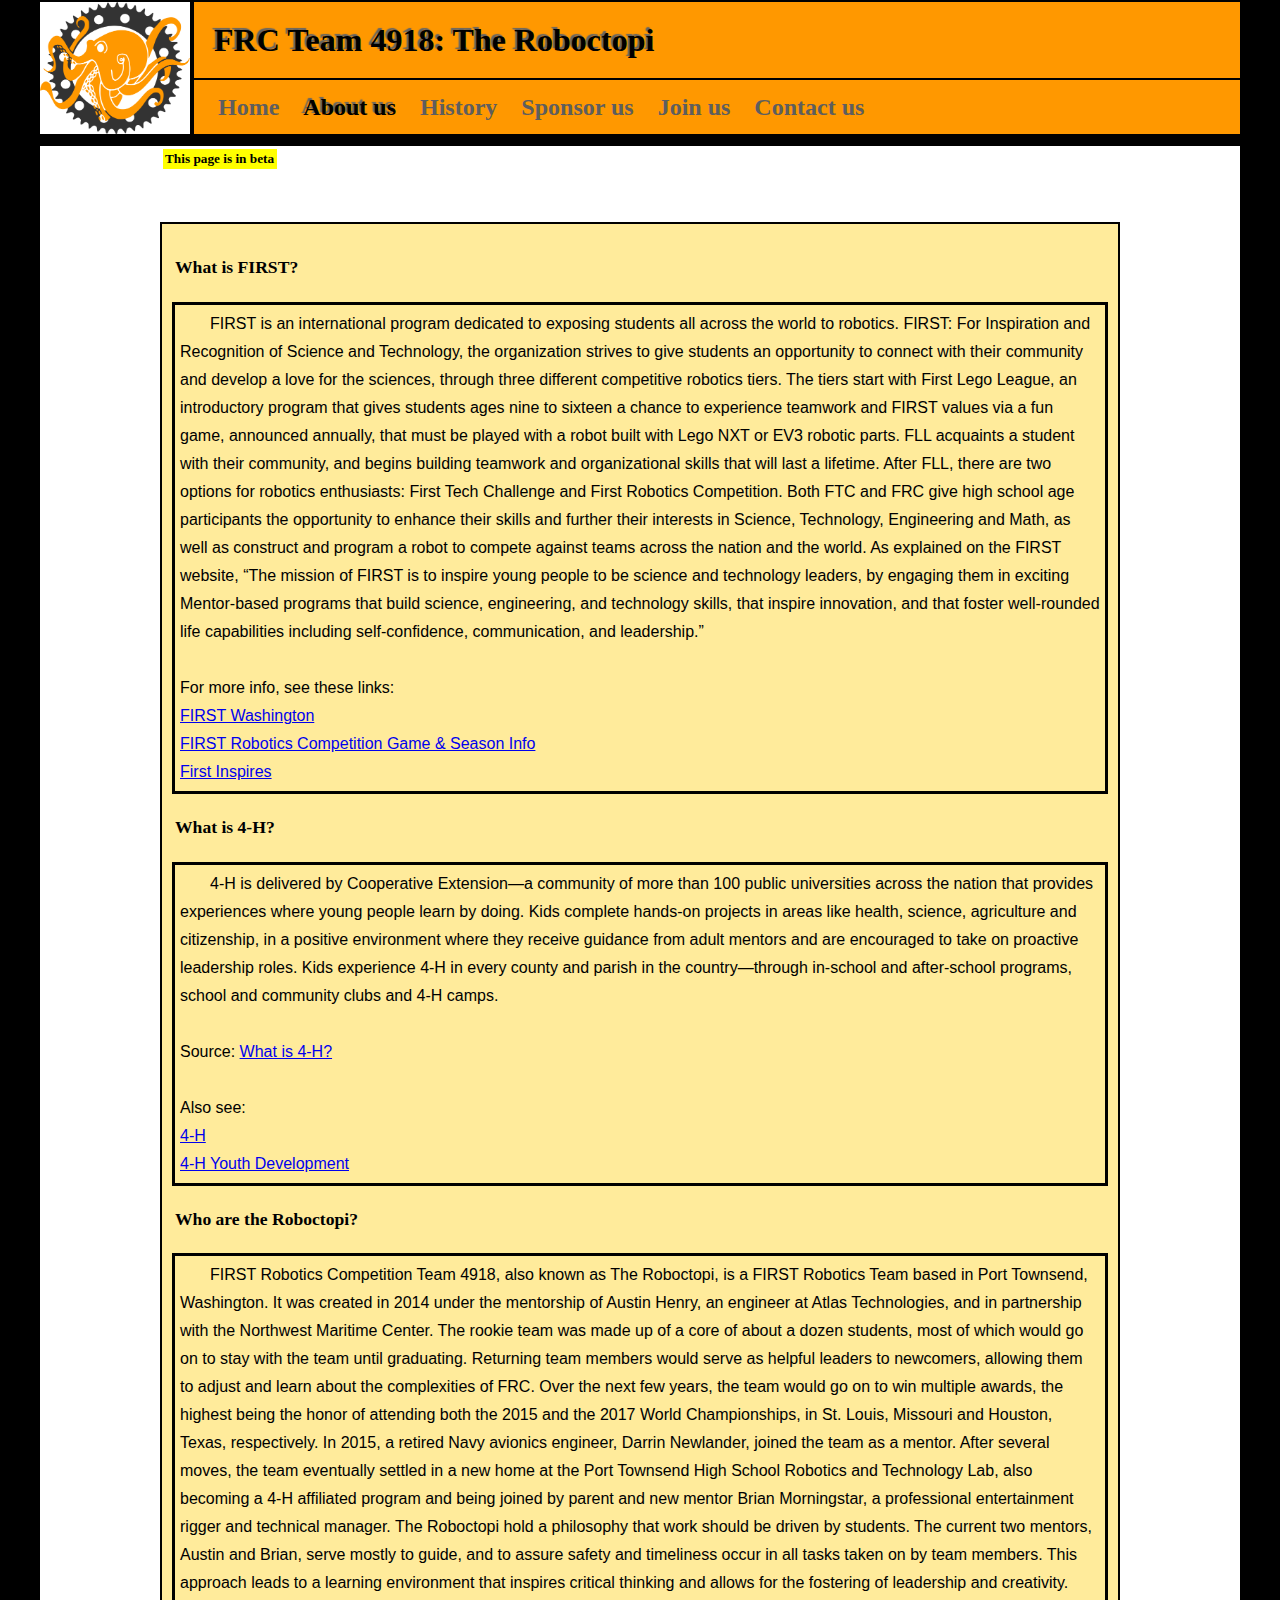
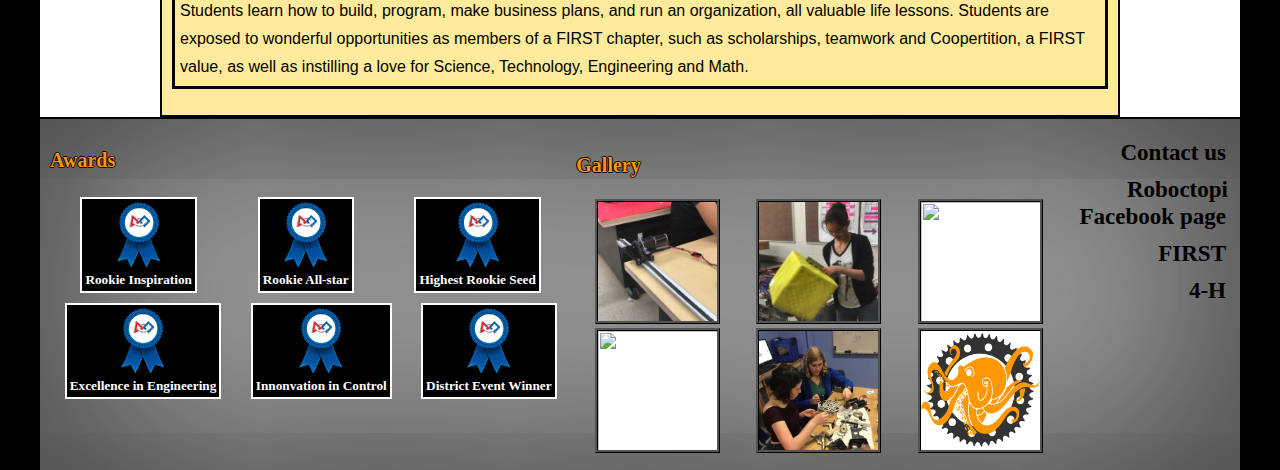
==== about-us.html @ 129b06f2 "no more external links" ====
<!DOCTYPE html>
<html>
    <head>
        <meta charset="utf-8">
        <title>Roboctopi - About Us</title>
		<link rel="stylesheet" type="text/css" href="style.css">
		<link rel="stylesheet" type="text/css" href="style-aboutus.css">
    <link rel="shortcut icon" type="image/x-icon" href="favicon.ico" />
    </head>
    <body>
      <header>
        <img id="mainLogo" src="images/logo-icon.png" alt="An image of the Roboctopi logo" width="152" height="136">
        <!--<img id="pageCutOffL" src="https://images.urbanoutfitters.com/is/image/UrbanOutfitters/30968168_001_s" Alt="black "width="152" height="136">
        <img id="pageCutOffR" src="https://images.urbanoutfitters.com/is/image/UrbanOutfitters/30968168_001_s" Alt="black "width="152" height="136">-->
        <h1 id="title">FRC Team 4918: The Roboctopi</h1>
        <div id="topBarW">
          <h2 class="topBar" id="homeLink"><a href="index.html">Home</a></h2>
          <h2 class="topBar active" id="aboutUsLink"><a href="about-us.html">About us</a></h2>
          <h2 class="topBar" id="history"><a href="history.html">History</a></h2>
          <h2 class="topBar" id="sponserUs"><a href="sponsor-us.html">Sponsor us</a></h2>
          <h2 class="topBar" id="joinUs"><a href="joinUs.html">Join us</a></h2>
          <h2 class="topBar" id="contactUs"><a href="contact-us.html">Contact us</a></h2>
          <!--<h2 class="topBar" id="notShown"><a href="not-shown.html">>></a></h2>-->
          <!--<h3 id="empty"></h3>-->
        </div>
      </header>
      <div class="wrapper">
        <h5 id="UC">This page is in beta</h5>
        <div id="aboutUsWrapper">
          <h4>What is FIRST?</h4>
          <p>
             FIRST is an international program dedicated to exposing students all across the world to robotics.  FIRST:  For Inspiration and Recognition of Science and Technology, the organization strives to give students an opportunity to connect with their community and develop a love for the sciences, through three different competitive robotics tiers. The tiers start with First Lego League, an introductory program that gives students ages nine to sixteen a chance to experience teamwork and FIRST values via a fun game, announced annually, that must be played with a robot built with Lego NXT or EV3 robotic parts. FLL acquaints a student with their community, and begins building teamwork and organizational skills that will last a lifetime. After FLL, there are two options for robotics enthusiasts: First Tech Challenge and First Robotics Competition. Both FTC and FRC give high school age participants the opportunity to enhance their skills and further their interests in Science, Technology, Engineering and Math, as well as construct and program a robot to compete against teams across the nation and the world. As explained on the FIRST website, “The mission of FIRST is to inspire young people to be science and technology leaders, by engaging them in exciting Mentor-based programs that build science, engineering, and technology skills, that inspire innovation, and that foster well-rounded life capabilities including self-confidence, communication, and leadership.”
             <br><br>
             For more info, see these links:<br>
             <a target="_blank" href="http://firstwa.org/">FIRST Washington</a><br>
             <a target="_blank" href="https://www.firstinspires.org/robotics/frc">FIRST Robotics Competition Game & Season Info</a><br>
             <a target="_blank" href="https://www.firstinspires.org/">First Inspires</a><br>
          </p>
          <h4>What is 4-H?</h4>
          <p>
            4‑H is delivered by Cooperative Extension—a community of more than 100 public universities across the nation that provides experiences where young people learn by doing. Kids complete hands-on projects in areas like health, science, agriculture and citizenship, in a positive environment where they receive guidance from adult mentors and are encouraged to take on proactive leadership roles. Kids experience 4‑H in every county and parish in the country—through in-school and after-school programs, school and community clubs and 4‑H camps.<br><br>Source: <a target="_blank" href="https://4-h.org/about/what-is-4-h/">What is 4-H?</a><br><br>Also see:<br><a target="_blank" href="https://4-h.org/">4-H</a><br><a target="_blank" href="http://extension.wsu.edu/jefferson/youth/">4-H Youth Development</a>
          </p>
          <h4>Who are the Roboctopi?</h4>
          <p id="aboutUsp">
              FIRST Robotics Competition Team 4918, also known as The Roboctopi, is a FIRST Robotics Team based in Port Townsend, Washington. It was created in 2014 under the mentorship of Austin Henry, an engineer at Atlas Technologies, and in partnership with the Northwest Maritime Center. The rookie team was made up of a core of about a dozen students, most of which would go on to stay with the team until graduating. Returning team members would serve as helpful leaders to newcomers, allowing them to adjust and learn about the complexities of FRC. Over the next few years, the team would go on to win multiple awards, the highest being the honor of attending both the 2015 and the 2017 World Championships, in St. Louis, Missouri and Houston, Texas, respectively. In 2015, a retired Navy avionics engineer, Darrin Newlander, joined the team as a mentor. After several moves, the team eventually settled in a new home at the Port Townsend High School Robotics and Technology Lab, also becoming a 4-H affiliated program and being joined by parent and new mentor Brian Morningstar, a professional entertainment rigger and technical manager.
    	        The Roboctopi hold a philosophy that work should be driven by students. The current two mentors, Austin and Brian, serve mostly to guide, and to assure safety and timeliness occur in all tasks taken on by team members. This approach leads to a learning environment that inspires critical thinking and allows for the fostering of leadership and creativity. Students learn how to build, program, make business plans, and run an organization, all valuable life lessons. Students are exposed to wonderful opportunities as members of a FIRST chapter, such as scholarships, teamwork and Coopertition, a FIRST value, as well as instilling a love for Science, Technology, Engineering and Math.
          </p>
        </div>
        <footer>
          <div id="awardsFl">
            <h3>Awards</h3>
            <div id="awardsF">
              <div class="awardb" id="RIW">
                <img src="images/Ribbon.png" alt="" width="50">
                <h5 class="awardname">Rookie Inspiration</h5>
              </div>
              <div class="awardb" id="RASW">
                <img src="images/Ribbon.png" alt="" width="50">
                <h5 class="awardname">Rookie All-star</h5>
              </div>
              <div class="awardb" id="HRSW">
                <img src="images/Ribbon.png" alt="" width="50">
                <h5 class="awardname">Highest Rookie Seed</h5>
              </div>
              <div class="awardb" id="EIEW">
                <img src="images/Ribbon.png" alt="" width="50">
                <h5 class="awardname">Excellence in Engineering</h5>
              </div>
              <div class="awardb" id="IICW">
                <img src="images/Ribbon.png" alt="" width="50">
                <h5 class="awardname">Innonvation in Control</h5>
              </div>
              <div class="awardb" id="DEWW">
                <img src="images/Ribbon.png" alt="" width="50">
                <h5 class="awardname">District Event Winner</h5>
              </div>
            </div>
          </div>
          <div id="gallaryl">
            <h3>Gallery</h3>
            <div id="gallary">
              <img class="actim footeritem footerimg" width="200" src="Gallery/Elevator.png" alt="">
              <img class="actim footeritem footerimg" width="200" src="Gallery/Grabber.jpg" alt="">
              <img class="actim footeritem footerimg" width="200" src="Gallery/Push-bot.jpg" alt="">
              <img class="actim footeritem footerimg" width="200" src="Gallery/Reveal18.jpg" alt="">
              <img class="actim footeritem footerimg" width="200" src="Gallery/Working on gear boxes.jpg" alt="">
              <img class="actim footeritem footerimg" width="200" src="Gallery/logo-icon.png" alt="">
            </div>
          </div>
          <div id="list">
            <h2 class="footeritem"><a class="footeritem" href="contact-us.html">Contact us</a></h2>
            <h2 class="footeritem"><a class="footeritem" target="_blank" href="https://www.facebook.com/roboctopi">Roboctopi Facebook page</a></h2>
            <h2 class="footeritem"><a class="footeritem" target="_blank" href="https://www.firstinspires.org/">FIRST</a></h2>
            <h2 class="footeritem"><a class="footeritem" target="_blank" href="https://4-h.org/">4-H</a></h2>
          </div>
      </footer>
      </div>
		<!-- Global site tag (gtag.js) - Google Analytics -->
<script async src="https://www.googletagmanager.com/gtag/js?id=UA-110933082-1"></script>
<script>
  window.dataLayer = window.dataLayer || [];
  function gtag(){dataLayer.push(arguments);}
  gtag('js', new Date());
  gtag('config', 'UA-110933082-1');
</script>
		</body>
</html>
---- style.css ----
*{
  box-sizing: border-box;
}

@media (min-width: 975px) {
  header{
     height: 136px;

  }
  #title{
     width: calc(100% - 152px);
     top: 0px;
     margin-top: 0px;
     height: 96px;
  }
    #mainLogo{
      left: 0px;
   }
   #topBarW{
      left: 152px;
      width: calc(100% - 152px);
      border-left-color: black;
      border-left-style: solid;
      border-left-width: 2px;
   }

}
@media (max-width:974px) {
  #mainLogo{
    top:0%;
    left:0%;
  }
  #title{
      top: -21px;
      right: 0px;
      height: 136px;
  }
  .topBar{
    top: 118px;
    overflow: hidden;
    line-height: 1.3em;
  }
  #empty{
    top: 119px;
    left:610px;
    right: 0px;
  }
  #homeLink{
    left: 0px;
  }
  #aboutUsLink{
     left: 89px;
  }
  #history{
     left: 214px;
  }
  #sponserUs{
    left: 323px;
  }
  #contactUs{
     left: 468px;
  }
  #topBarW{
    width: 100%;
  }
}
#mainLogo{
    background-color:white;
    border-top-color: black;
        border-top-style: solid;
        border-top-width: 2px;
        border-right-color: black;
        border-right-style: solid;
        border-right-width: 2px;
        border-bottom-color: black;
        border-bottom-style: solid;
        border-bottom-width: 2px;
        border-image-source: initial;
        border-image-slice: initial;
        border-image-width: initial;
        border-image-outset: initial;
        border-image-repeat: initial;
    z-index: 2;
}
.hide{
	  color: rgb(224, 108, 25);
}
body {
    background-color: black;
    margin: 0px;
}
.topBar {
	  background-color: rgb(255, 152, 0);
    z-index: 2;
    margin: 0 0 0 24px;
}
#title{
     background-color:rgb(255, 152, 0);
     padding:20px;
	   position:absolute;
     border-top-color: black;
     border-top-style: solid;
     border-top-width: 2px;
     border-bottom-color: black;
     border-bottom-style: solid;
     border-bottom-width: 2px;
     border-left-color: black;
     border-left-style: solid;
     border-left-width: 2px;
     border-image-source: initial;
     border-image-slice: initial;
     border-image-width: initial;
     border-image-outset: initial;
     border-image-repeat: initial;
     z-index: 2;
     text-shadow: -2px -2px 1px rgb(100,100,100) ;
}

h2 a{
	  color:rgb(94, 94, 94);
	  text-decoration: none;
}
h2.active a{
  color: black;
  text-shadow: -2px -2px 1px rgb(100,100,100);
}
.topBar:hover{
  background-color:rgb(255, 125, 0);
}
.wrapper{
  width: 100%;
  height: 100%;
  max-width: 1200px;
  margin: 0 auto;
  background-color: white;
}
header{
  width: 100%;
  max-width: 1200px;
  margin: 0 auto;
  position: relative;
  top: 0px;
  background-color: rgb(65, 74, 74);
}

h3{
  color: rgb(255, 152, 0);
  font-size: 1.25em;
  /*text-shadow: -1px -1px rgb(100,100,100);*/
  text-shadow: -1px 0 black, 0 1px black, 1px 0 black, 0 -1px black;
  text-decoration: none;
}
p{
  font-family: sans-serif;
  background-color: rgb(255, 235, 155);
  border: solid black;
  padding: 5px;
  line-height: 1.75em;
}
h4{
  font-size: 1.1em;
}
ul{
  font-family: sans-serif;
  border: solid black;
}
table{
  font-family: sans-serif;
  border: solid black;
}
.warning{
  background-color: red;
}
#UC{
  z-index: 1;
  background-color: yellow;
  border: solid white;
  padding: 2px;
  width: 120px;
  position: relative;
  z-index: 2;
  margin: 10px;
}
@media (min-width:450px) {
    #UC{
        margin-left: 5%;
        margin-left: 10%;
    }
    #title{
      left: 152px;
    }
  }
  #topBarW{
    background-color:rgb(255, 152, 0);
    position: absolute;
    /*border: 2px solid black;*/
    z-index: 2;
    bottom: 0px;
    display: flex;
    justify-content: start;
    align-items: center;
    flex-flow:row wrap;
    border-top-color: black;
    border-top-style: solid;
    border-top-width: 2px;
    border-bottom-color: black;
    border-bottom-style: solid;
    border-bottom-width: 2px;
    border-image-source: initial;
    border-image-slice: initial;
    border-image-width: initial;
    border-image-outset: initial;
    border-image-repeat: initial;
  }

@media (min-width:565px) {
  #topBarW{
    height: 58px;
  }
}
@media (min-width:595px) and (max-width: 974px) {
  header{
    height: 192px;
  }
}
@media (max-width:691px) {
  header{
    height: 240px;
  }
  #topBarW{
    height: 106px;
  }
}
@media (max-width:449px) {
  #topBar{
    margin: 0 auto 0 auto;
  }
}
#mainWatermark{
  position: fixed;
  max-width: 1200px;
  width: 100%;
  margin: auto;
  left: 0;
  right: 0;
  z-index: 0;
  opacity: 0.4;
}
footer{
  background-color: rgba(125,125,125,0.8);
  z-index: 2;
  position: relative;
  padding: 10px;
  border-top: 2px solid black;
  width: 100%;
  box-shadow: 0 0 200px rgba(25,25,25,0.9) inset;
  display: flex;
  flex-flow: row nowrap;
  justify-content: space-around;
  max-width: 1200px;
  margin: auto;
}
.footerimg{
  height: 125px;
  width: 125px;
}
#gallary{
  display: flex;
  flex-flow:row wrap;
  justify-content: space-around;
}
.footeritem{
  text-decoration: none;
  color: black;
  margin: 2px;
  font-size: 1.2em;
}
h2.footeritem{
  margin: 10px 2px 10px 2px;
}
.awardb{
  background-color: black;
  text-align: center;
  padding: 3px;
  border: 2px solid white;
  margin: 5px;
}
.awardname{
  color: white;
  margin: 0;
}
#awardsF{
  display: flex;
  flex-flow:row wrap;
  justify-content: space-around;
}
#gallaryl{
  padding: 5px;
}
@media (max-width: 775px) {
  #awardsFl{
    position: absolute;
    left: -1000px;
  }
}
@media (max-width: 420px) {
  #gallaryl{
    position: absolute;
    left: -1000px;
  }
}
#list h2 a:hover{
  color: white;
}
#list{
  text-align: right;
}
.actim{
  border: ridge black;
  background-color: white;
}
.cs{
  width: 327px;
}
---- style-aboutus.css ----
@media (min-width: 450px) {
	/*#aboutUsp{
		margin-left: 10%;
		margin-right: 10%;
	}*/
	#aboutUsWrapper{
		margin-left: 10%;
		margin-right: 10%;
	}
}
@media (max-width: 449px) {
	#aboutUsWrapper{
		margin-left: 4px;
	}
}
#aboutUsWrapper{
	margin-top: 50px;
	text-indent:3px;
	background-color:rgb(255, 235, 155);
	border:2px solid black;
	padding:10px;
}
p{
	text-indent:30px;
}
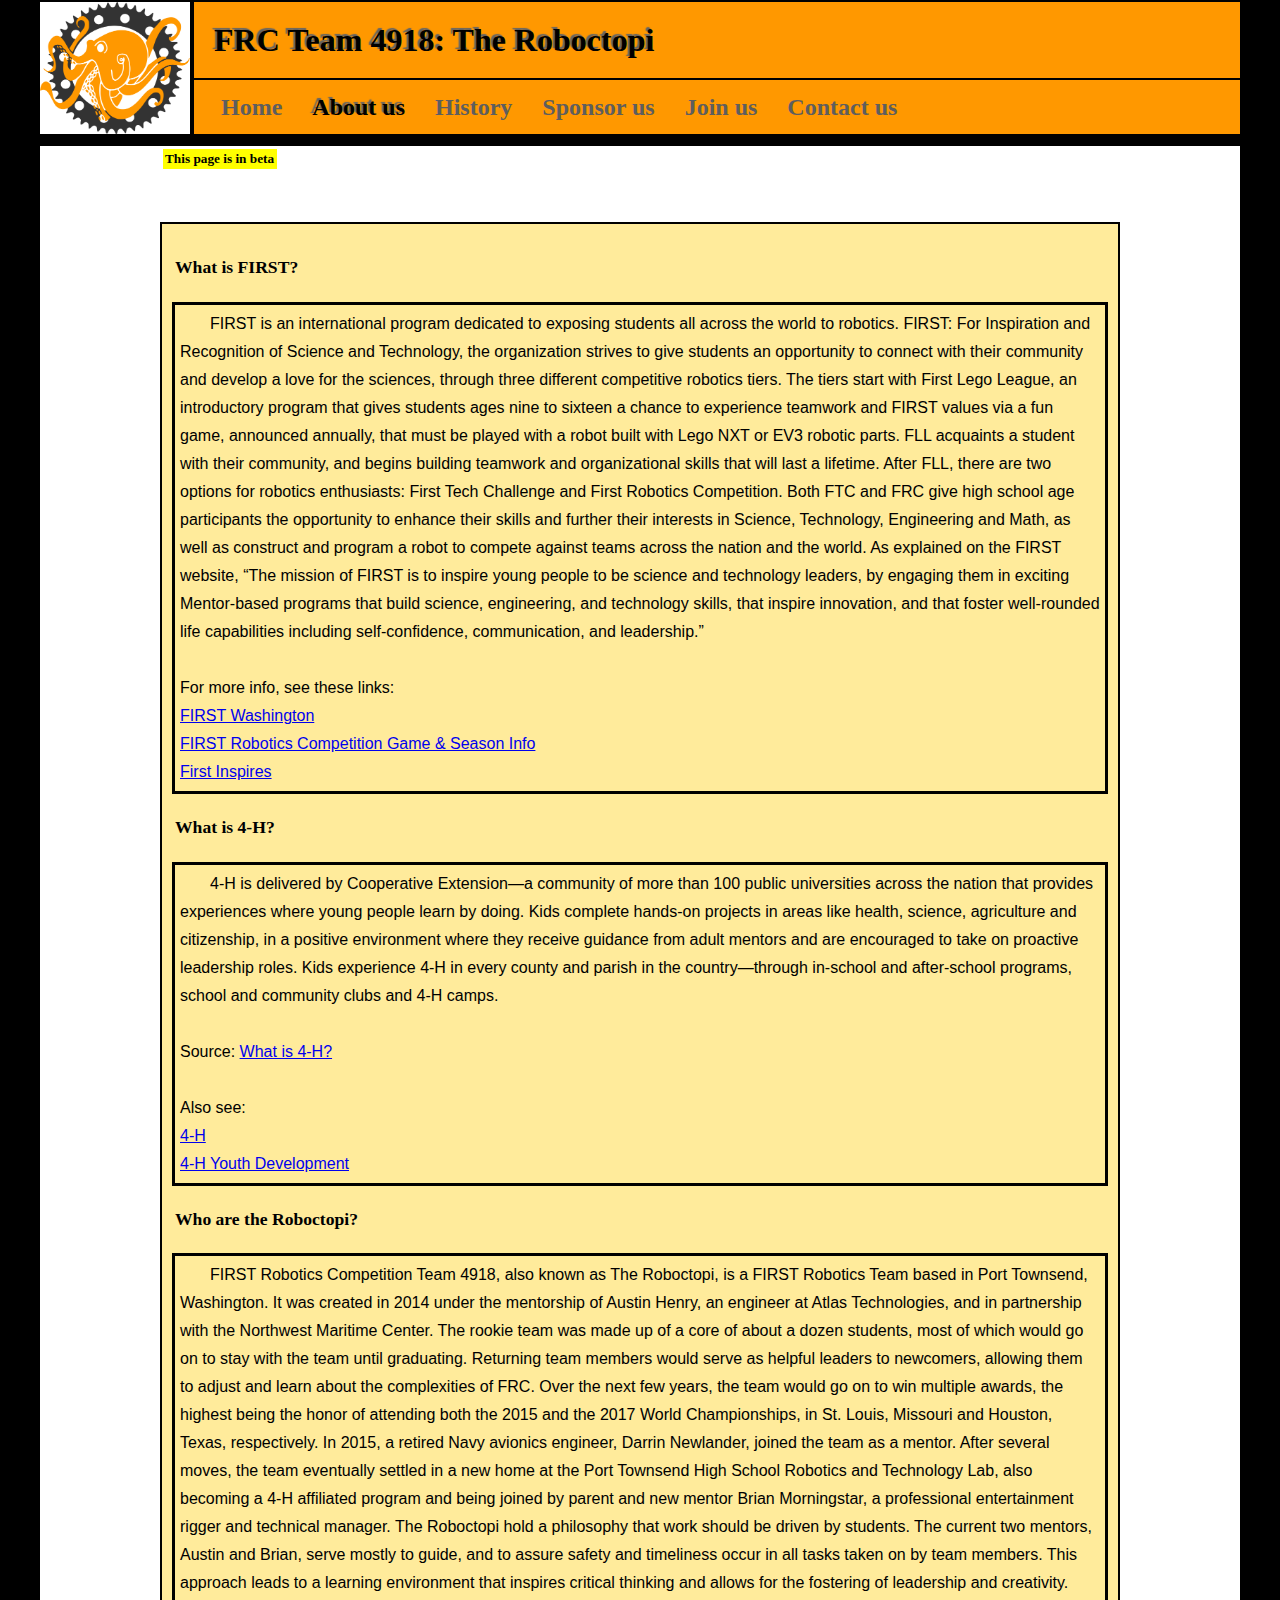
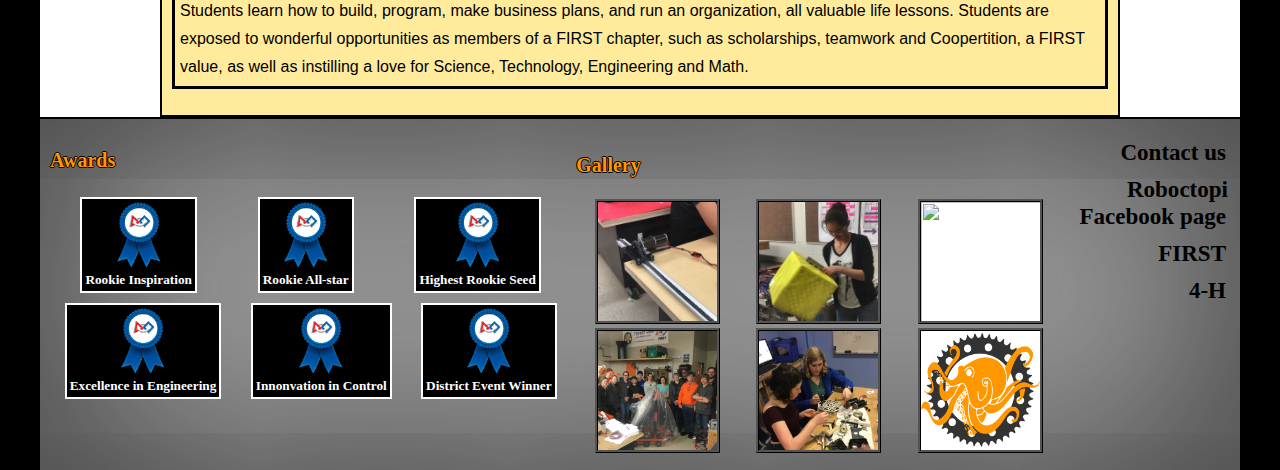
==== commit eb34e72d: "ggy" ====
--- a/about-us.html
+++ b/about-us.html
@@ -82,7 +82,7 @@
               <img class="actim footeritem footerimg" width="200" src="Gallery/Elevator.png" alt="">
               <img class="actim footeritem footerimg" width="200" src="Gallery/Grabber.jpg" alt="">
               <img class="actim footeritem footerimg" width="200" src="Gallery/Push-bot.jpg" alt="">
-              <img class="actim footeritem footerimg" width="200" src="Gallery/Reveal18.jpg" alt="">
+              <img class="actim footeritem footerimg" width="200" src="images\BnT.JPG" alt="">
               <img class="actim footeritem footerimg" width="200" src="Gallery/Working on gear boxes.jpg" alt="">
               <img class="actim footeritem footerimg" width="200" src="Gallery/logo-icon.png" alt="">
             </div>
--- a/style.css
+++ b/style.css
@@ -1,11 +1,9 @@
 *{
   box-sizing: border-box;
 }
-
 @media (min-width: 975px) {
   header{
      height: 136px;
-
   }
   #title{
      width: calc(100% - 152px);
@@ -93,6 +91,7 @@
 	  background-color: rgb(255, 152, 0);
     z-index: 2;
     margin: 0 0 0 24px;
+    padding: 3px;
 }
 #title{
      background-color:rgb(255, 152, 0);
@@ -223,7 +222,7 @@
     height: 192px;
   }
 }
-@media (max-width:691px) {
+@media (max-width:723px) {
   header{
     height: 240px;
   }
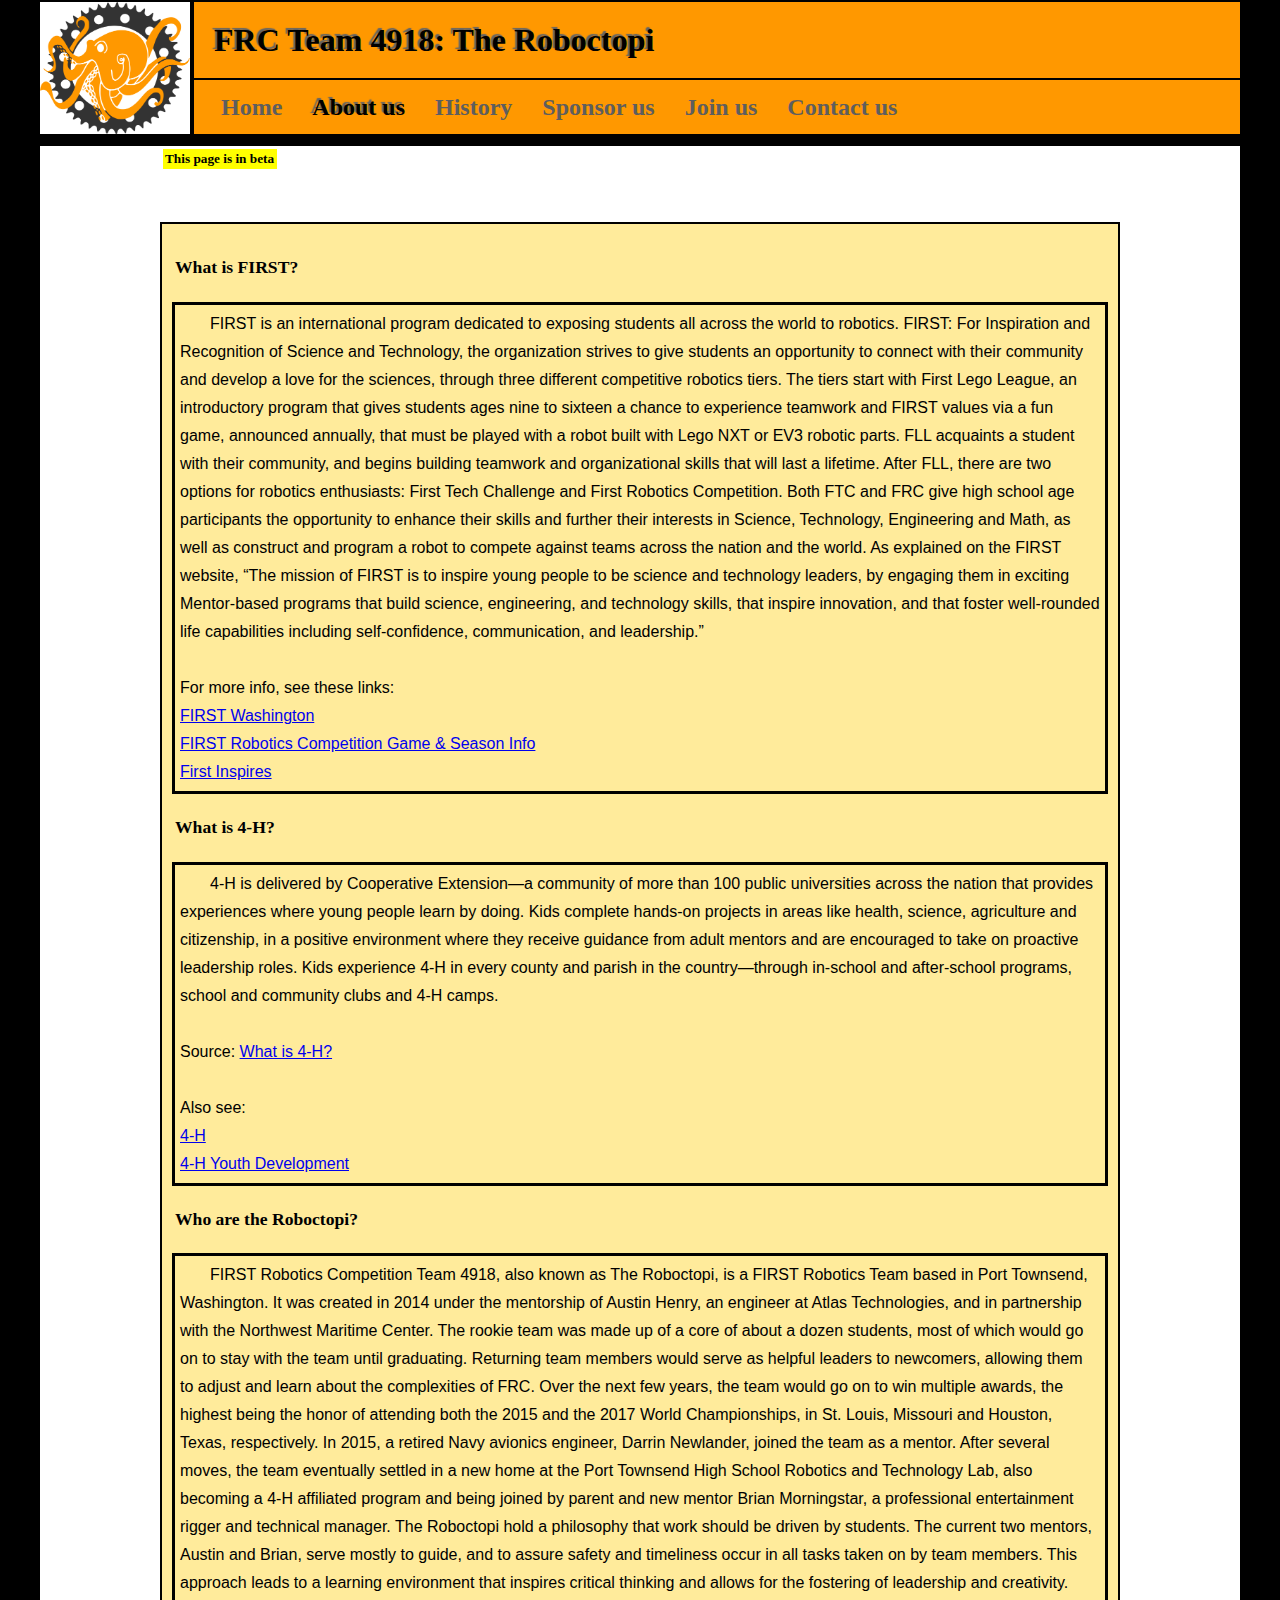
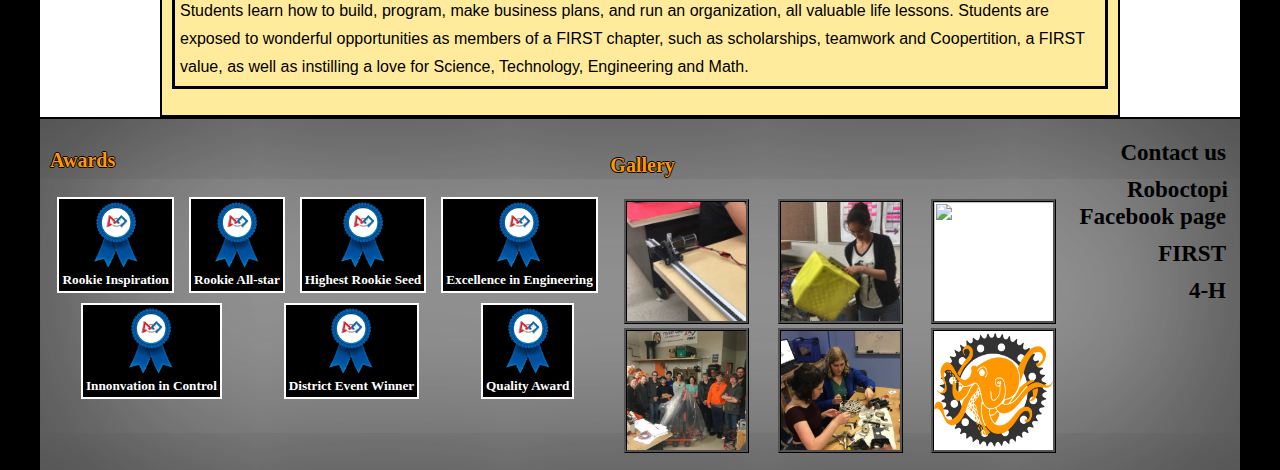
==== commit 7fd19f86: "quality award" ====
--- a/about-us.html
+++ b/about-us.html
@@ -74,6 +74,10 @@
                 <img src="images/Ribbon.png" alt="" width="50">
                 <h5 class="awardname">District Event Winner</h5>
               </div>
+              <div class="awardb" id="QW">
+                <img src="images/Ribbon.png" alt="" width="50">
+                <h5 class="awardname">Quality Award</h5>
+              </div>
             </div>
           </div>
           <div id="gallaryl">
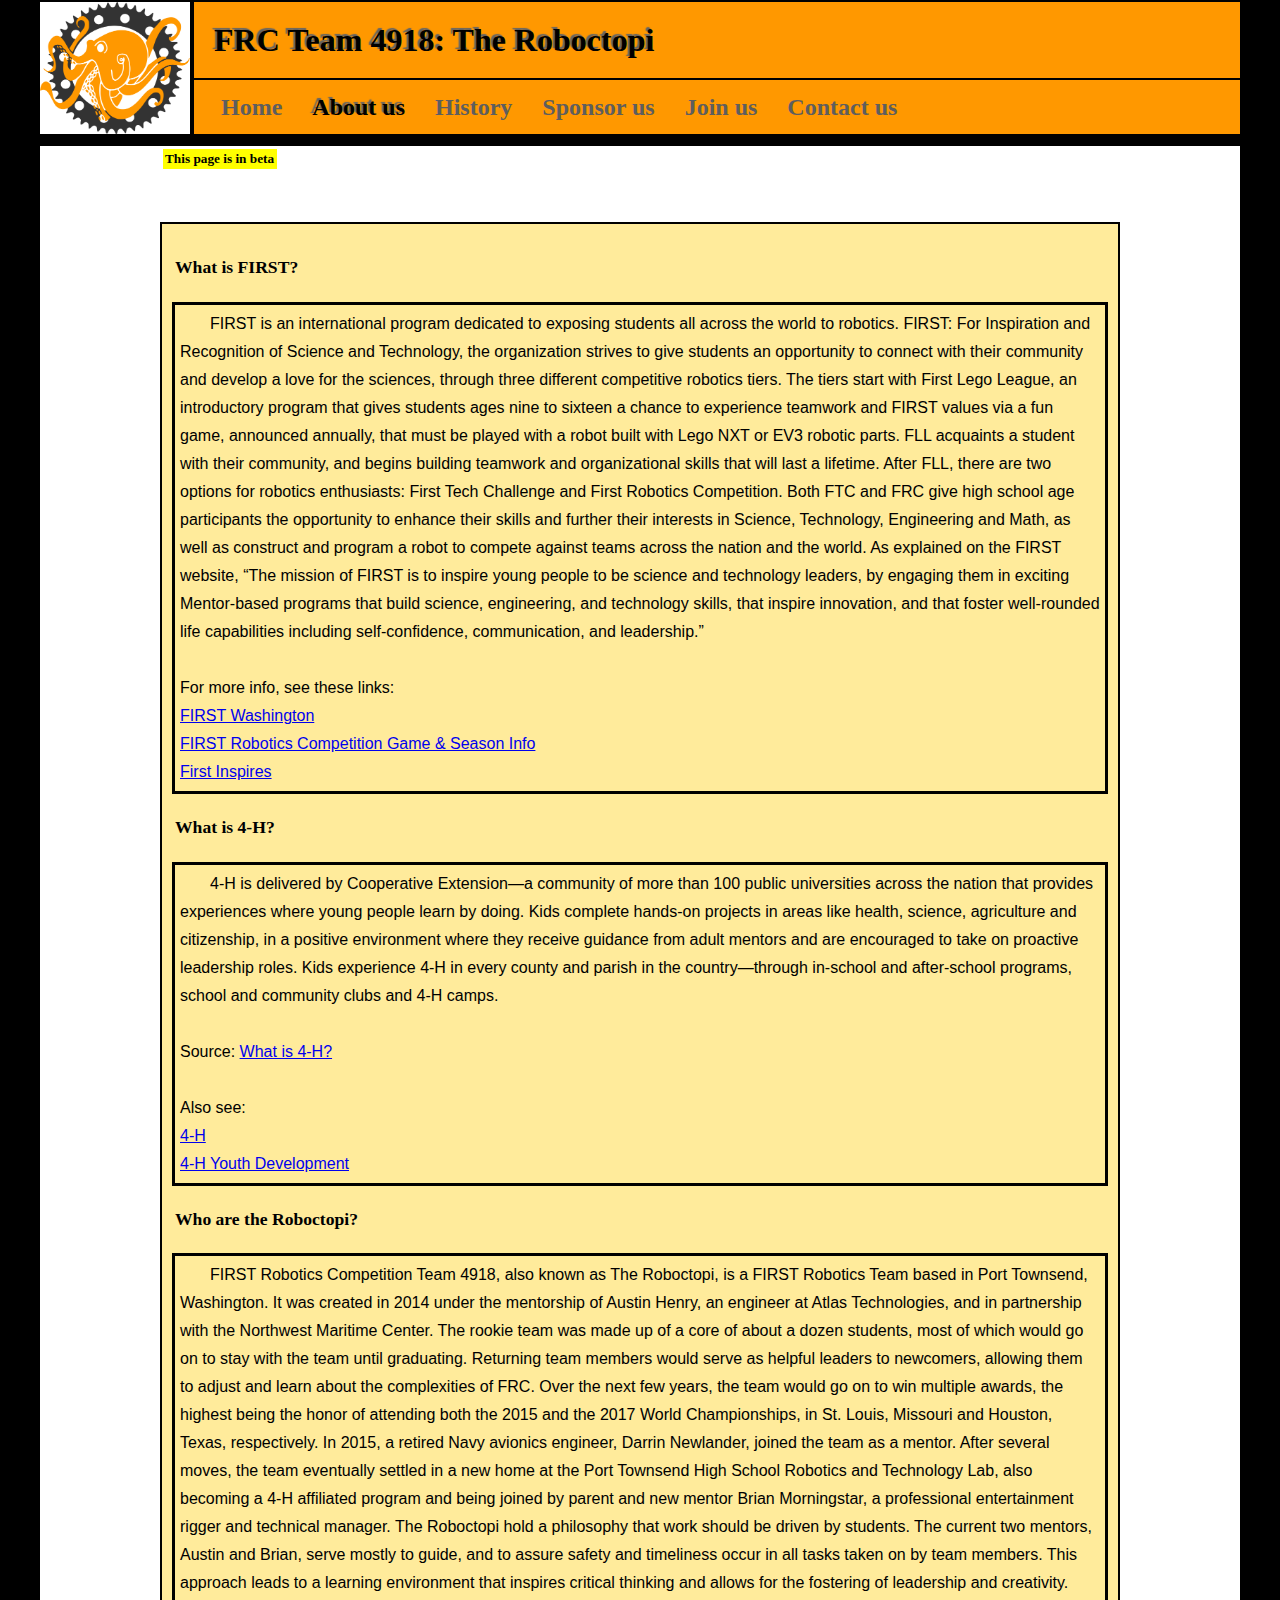
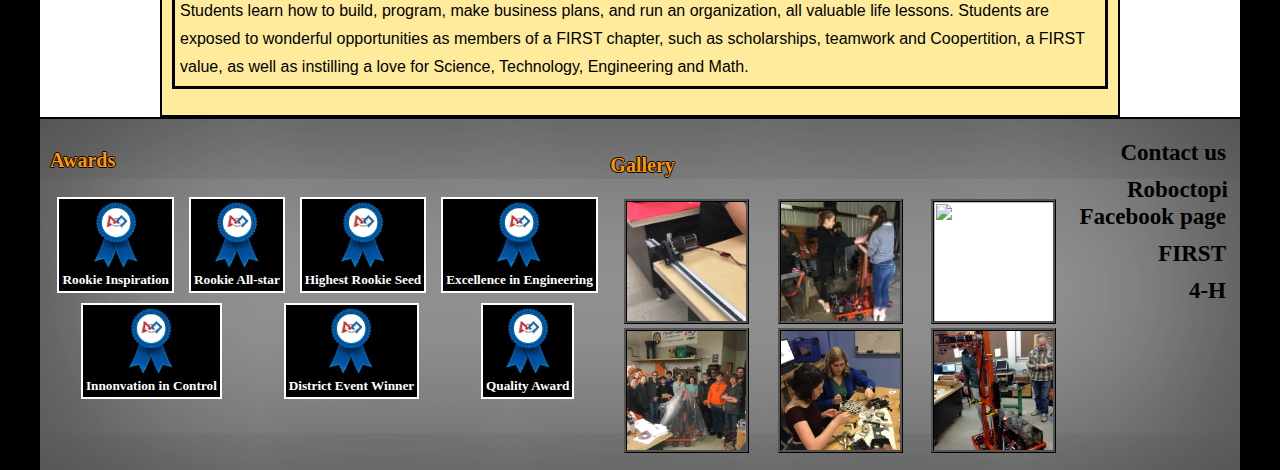
==== commit 3150d027: "asthetic changes" ====
--- a/about-us.html
+++ b/about-us.html
@@ -84,16 +84,16 @@
             <h3>Gallery</h3>
             <div id="gallary">
               <img class="actim footeritem footerimg" width="200" src="Gallery/Elevator.png" alt="">
-              <img class="actim footeritem footerimg" width="200" src="Gallery/Grabber.jpg" alt="">
+              <img class="actim footeritem footerimg" width="200" src="Gallery/march18.jpg" alt="">
               <img class="actim footeritem footerimg" width="200" src="Gallery/Push-bot.jpg" alt="">
               <img class="actim footeritem footerimg" width="200" src="images\BnT.JPG" alt="">
               <img class="actim footeritem footerimg" width="200" src="Gallery/Working on gear boxes.jpg" alt="">
-              <img class="actim footeritem footerimg" width="200" src="Gallery/logo-icon.png" alt="">
+              <img class="actim footeritem footerimg" width="200" src="Gallery/+Grabber.jpg" alt="">
             </div>
           </div>
           <div id="list">
-            <h2 class="footeritem"><a class="footeritem" href="contact-us.html">Contact us</a></h2>
-            <h2 class="footeritem"><a class="footeritem" target="_blank" href="https://www.facebook.com/roboctopi">Roboctopi Facebook page</a></h2>
+            <h2 class="footeritem"><a class="footeritem" href="contact-us.html">Contact us</a><br></h2>
+            <h2 class="footeritem"><a class="footeritem" target="_blank" href="https://www.facebook.com/roboctopi">Roboctopi Facebook page</a><br></h2>
             <h2 class="footeritem"><a class="footeritem" target="_blank" href="https://www.firstinspires.org/">FIRST</a></h2>
             <h2 class="footeritem"><a class="footeritem" target="_blank" href="https://4-h.org/">4-H</a></h2>
           </div>
--- a/style.css
+++ b/style.css
@@ -132,6 +132,7 @@
   max-width: 1200px;
   margin: 0 auto;
   background-color: white;
+
 }
 header{
   width: 100%;
@@ -318,6 +319,14 @@
   border: ridge black;
   background-color: white;
 }
+.actim18{
+  border: ridge yellow;
+  background-color: white;
+}
+.actim19{
+  border: ridge white;
+  background-color: white;
+}
 .cs{
   width: 327px;
 }
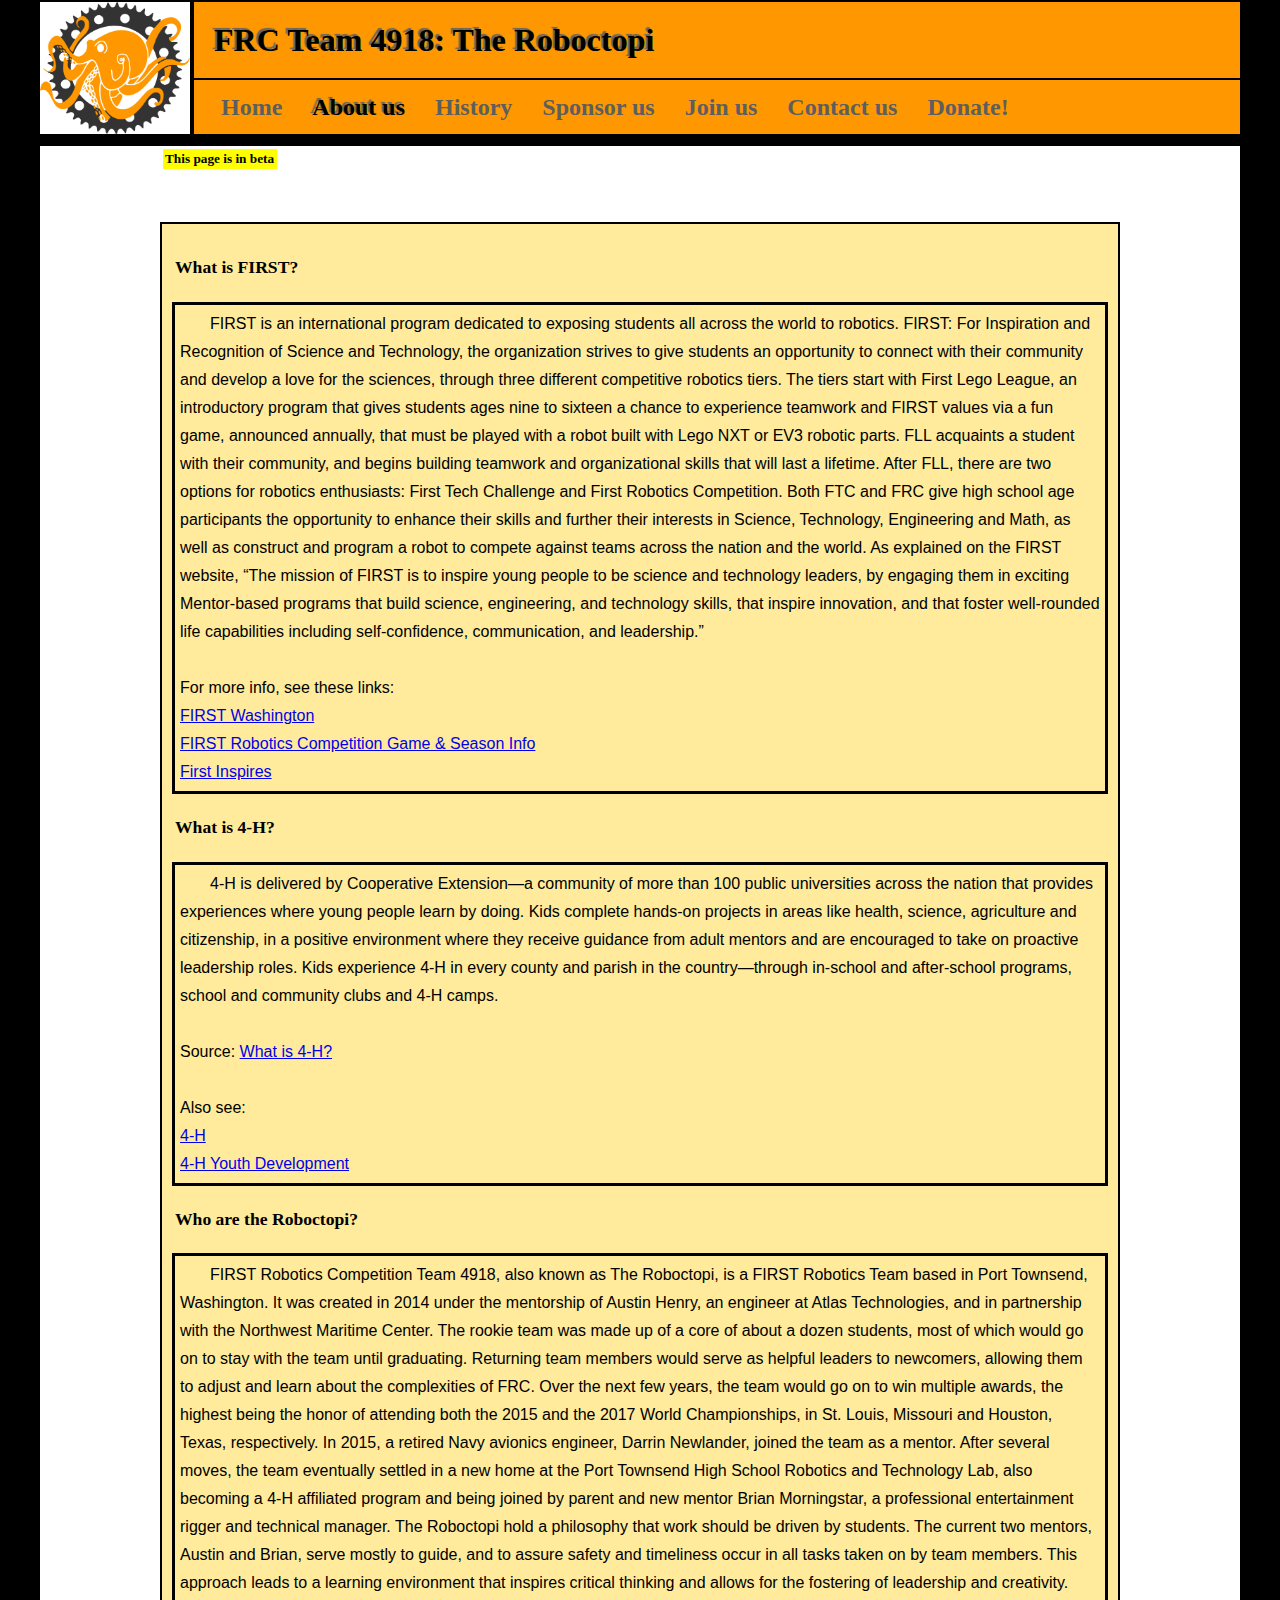
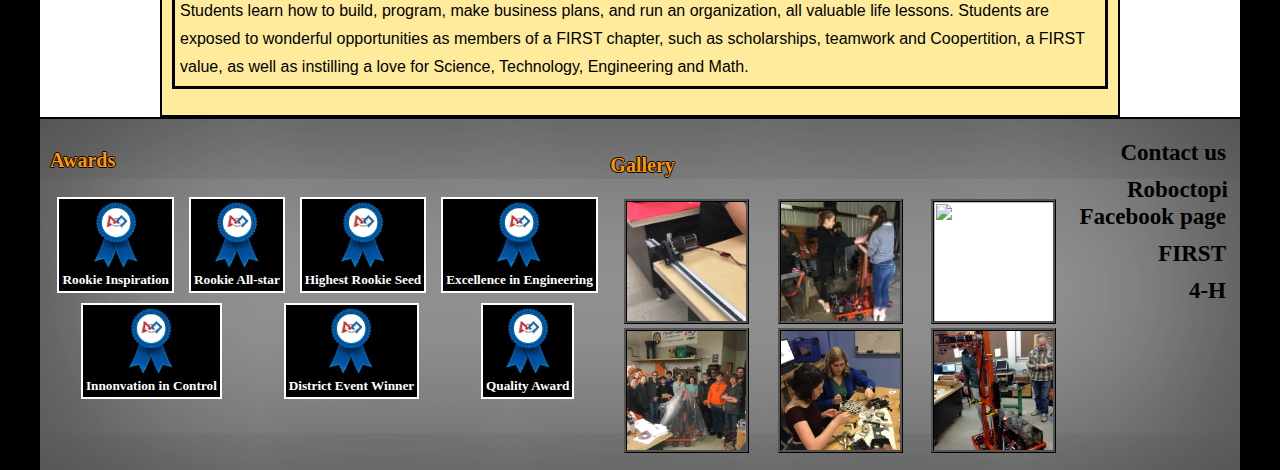
==== commit 1a0d6719: "Donate!" ====
--- a/about-us.html
+++ b/about-us.html
@@ -20,8 +20,7 @@
           <h2 class="topBar" id="sponserUs"><a href="sponsor-us.html">Sponsor us</a></h2>
           <h2 class="topBar" id="joinUs"><a href="joinUs.html">Join us</a></h2>
           <h2 class="topBar" id="contactUs"><a href="contact-us.html">Contact us</a></h2>
-          <!--<h2 class="topBar" id="notShown"><a href="not-shown.html">>></a></h2>-->
-          <!--<h3 id="empty"></h3>-->
+          <h2 class="topBar" id="donatepg"><a target="_blank" href="https://pages.donately.com/roboctopi/campaigns#/">Donate!</a></h2>
         </div>
       </header>
       <div class="wrapper">
--- a/style.css
+++ b/style.css
@@ -1,7 +1,7 @@
 *{
   box-sizing: border-box;
 }
-@media (min-width: 975px) {
+@media (min-width: 990px) {
   header{
      height: 136px;
   }
@@ -23,7 +23,7 @@
    }
 
 }
-@media (max-width:974px) {
+@media (max-width:989px) {
   #mainLogo{
     top:0%;
     left:0%;
@@ -218,12 +218,12 @@
     height: 58px;
   }
 }
-@media (min-width:595px) and (max-width: 974px) {
+@media (min-width:595px) and (max-width: 989px) {
   header{
     height: 192px;
   }
 }
-@media (max-width:723px) {
+@media (max-width:835px) {
   header{
     height: 240px;
   }
@@ -330,3 +330,11 @@
 .cs{
   width: 327px;
 }
+@media (max-width: 481px) {
+  header{
+    height: 260px;
+  }
+  #topBarW{
+    height: 126px;
+  }
+}
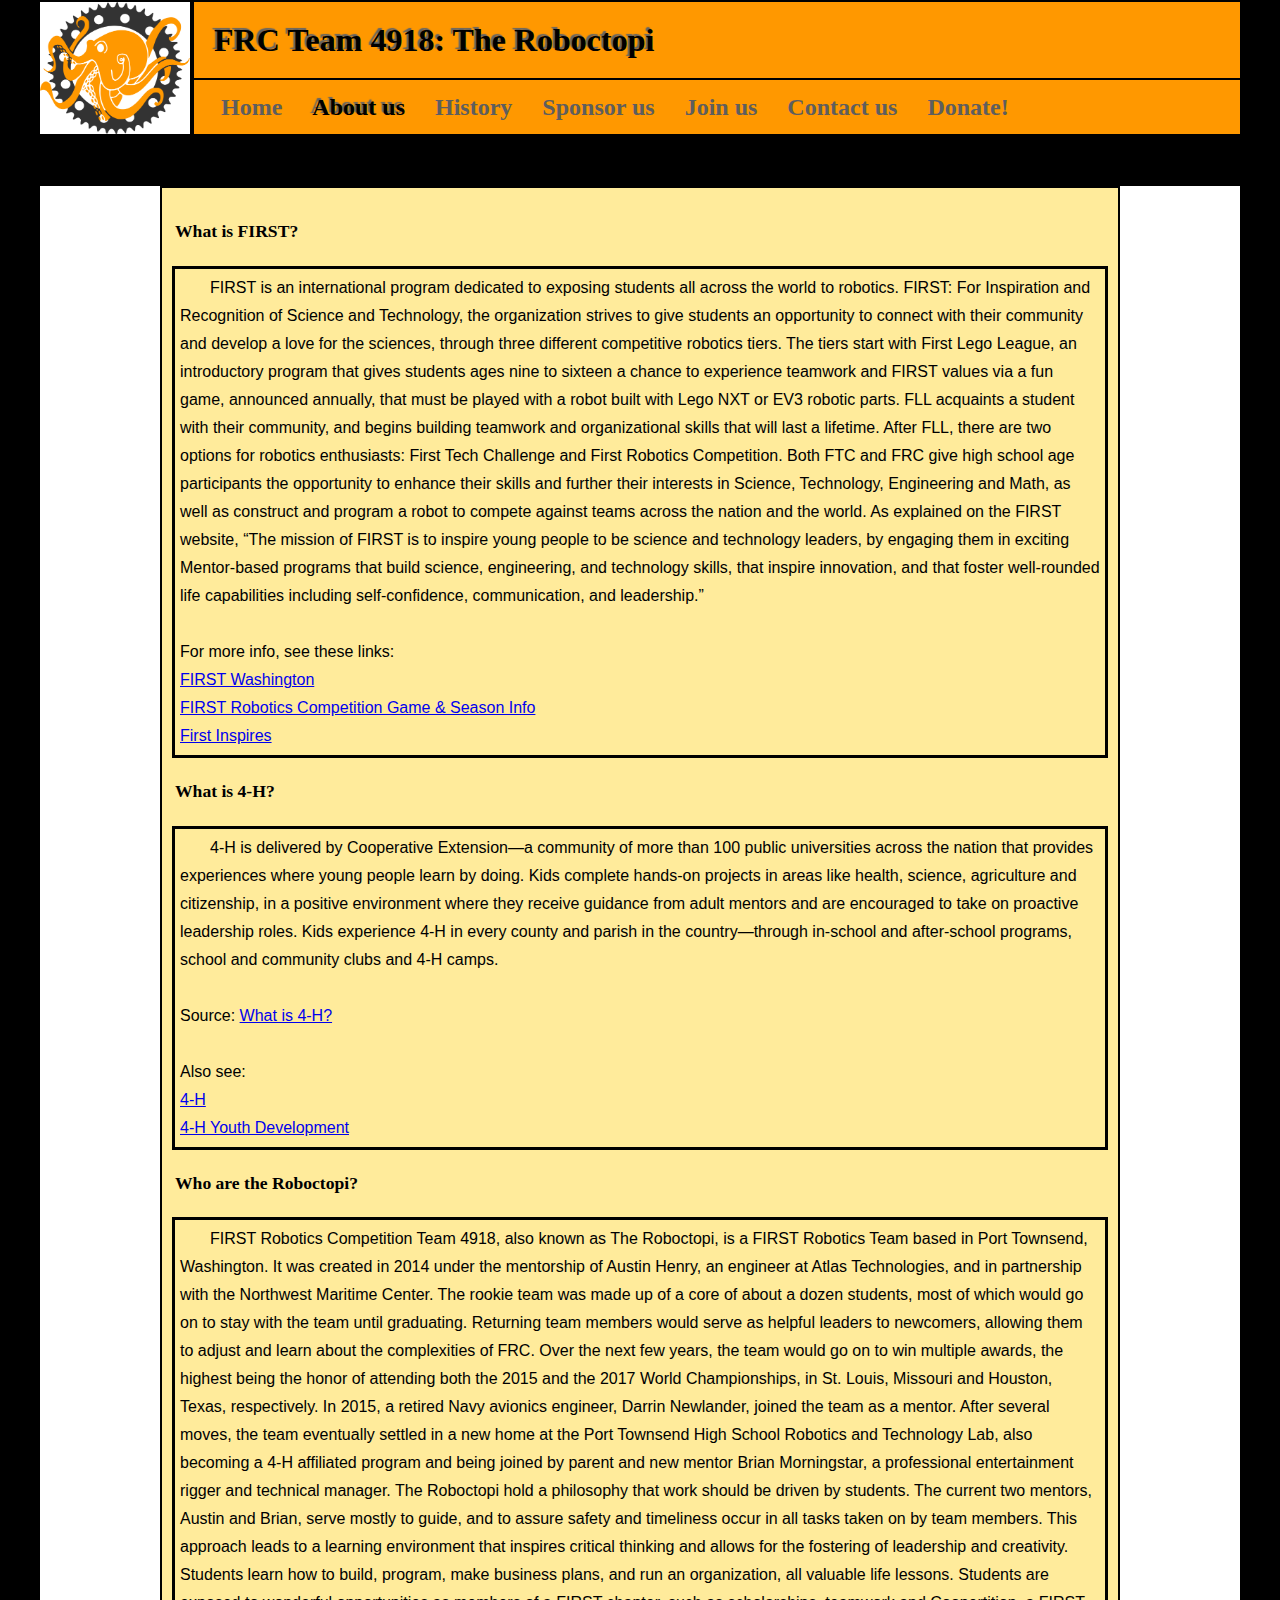
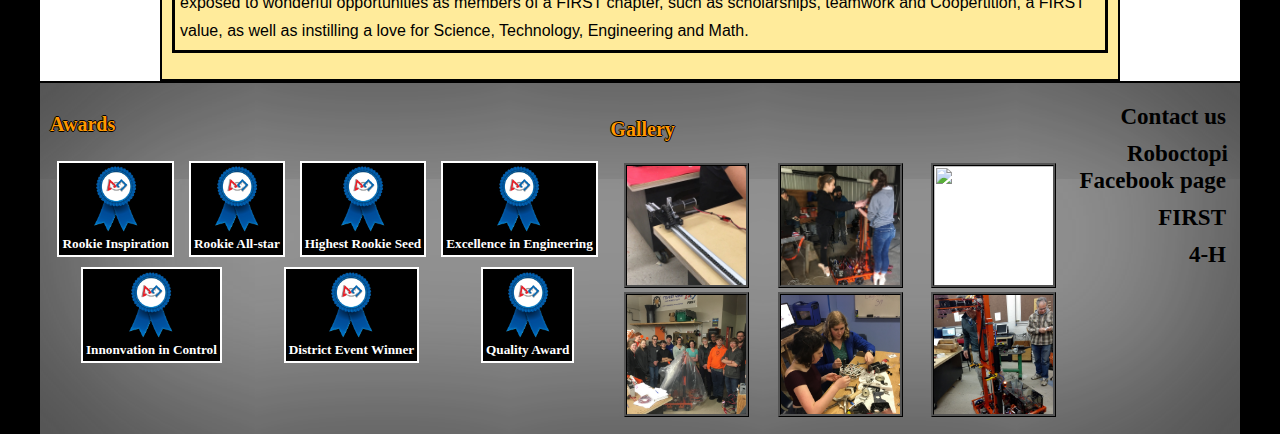
==== commit bffd4574: "Not beta" ====
--- a/about-us.html
+++ b/about-us.html
@@ -24,7 +24,6 @@
         </div>
       </header>
       <div class="wrapper">
-        <h5 id="UC">This page is in beta</h5>
         <div id="aboutUsWrapper">
           <h4>What is FIRST?</h4>
           <p>
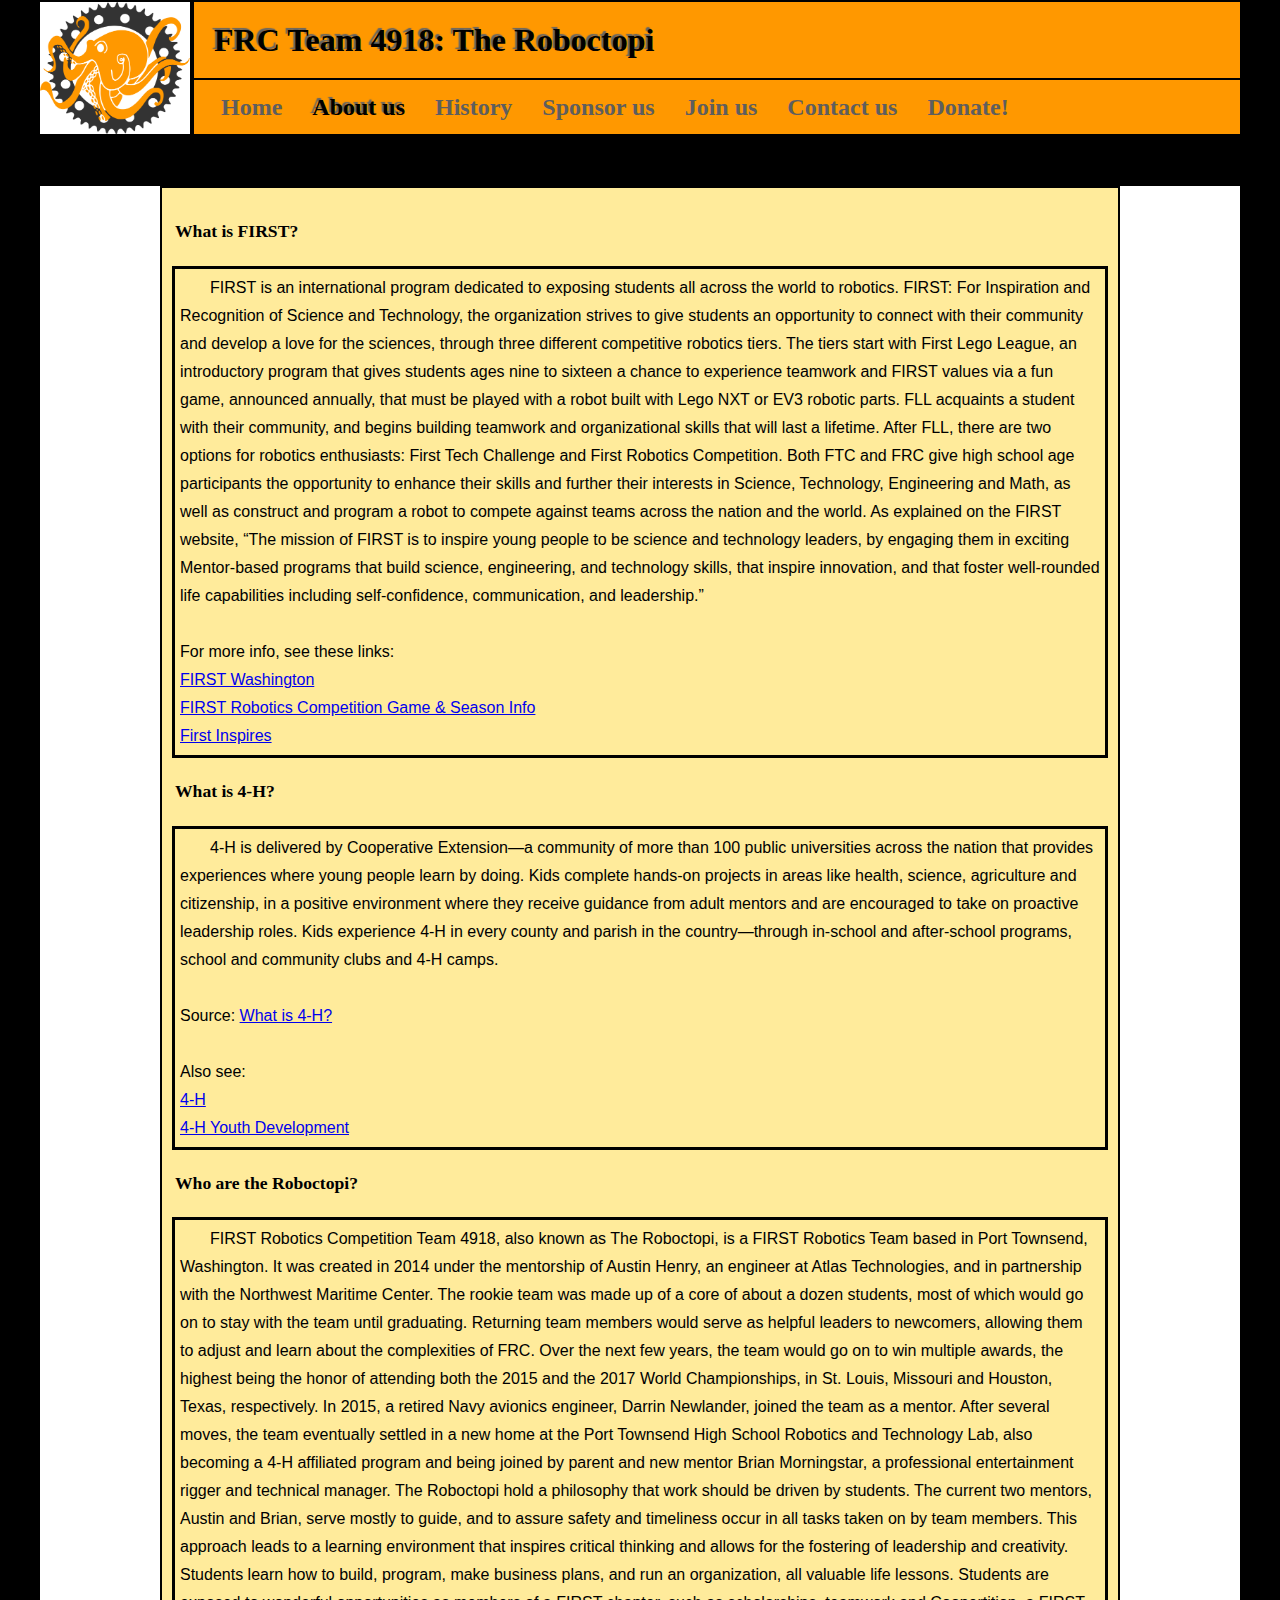
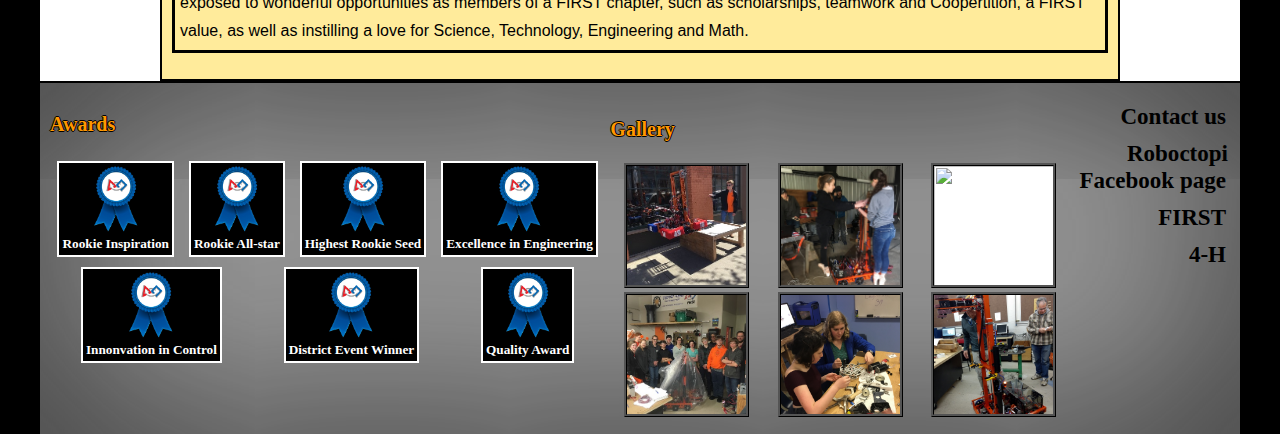
==== commit 5d15cd61: "gallery" ====
--- a/about-us.html
+++ b/about-us.html
@@ -81,7 +81,7 @@
           <div id="gallaryl">
             <h3>Gallery</h3>
             <div id="gallary">
-              <img class="actim footeritem footerimg" width="200" src="Gallery/Elevator.png" alt="">
+              <img class="actim footeritem footerimg" width="200" src="Gallery/The ForceG....jpg" alt="">
               <img class="actim footeritem footerimg" width="200" src="Gallery/march18.jpg" alt="">
               <img class="actim footeritem footerimg" width="200" src="Gallery/Push-bot.jpg" alt="">
               <img class="actim footeritem footerimg" width="200" src="images\BnT.JPG" alt="">
--- a/style.css
+++ b/style.css
@@ -327,6 +327,10 @@
   border: ridge white;
   background-color: white;
 }
+.actim20{
+  border: ridge rgb(175,0,200);
+  background-color: rgb(175,0,200);
+}
 .cs{
   width: 327px;
 }
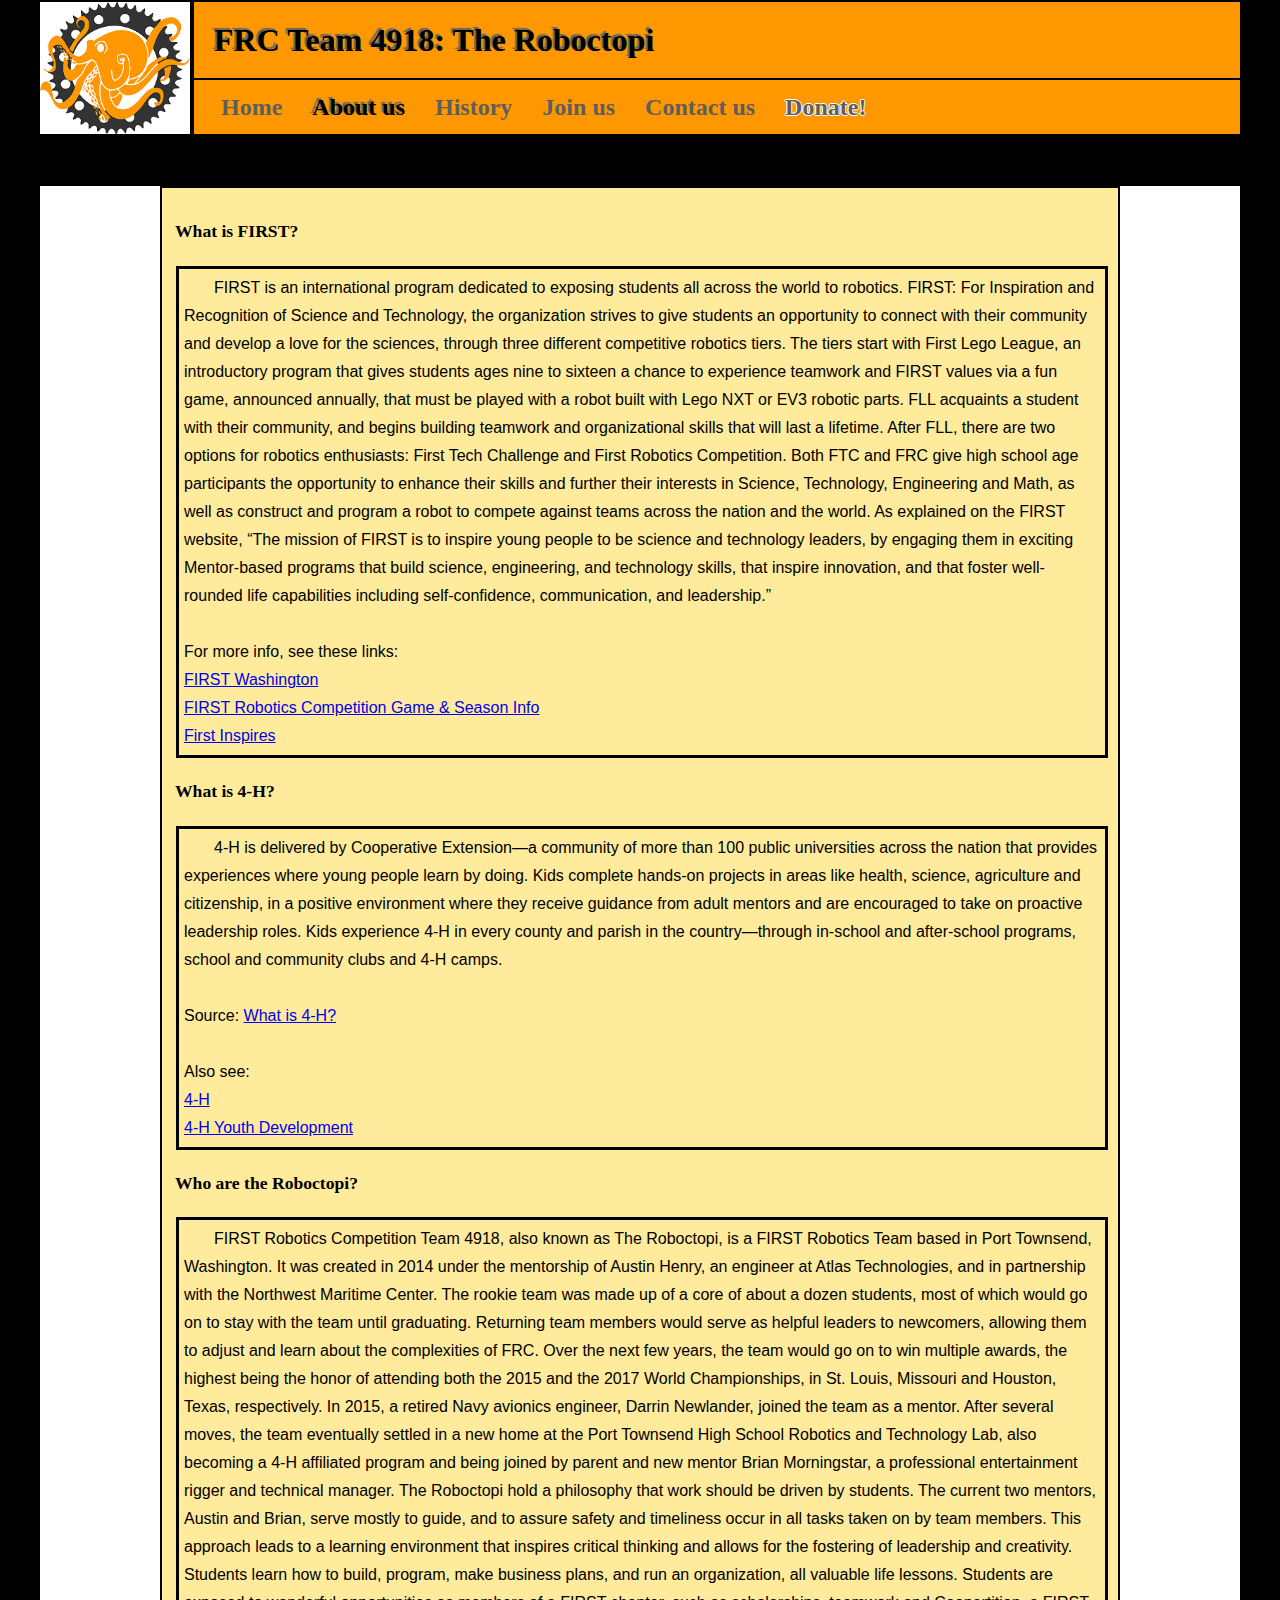
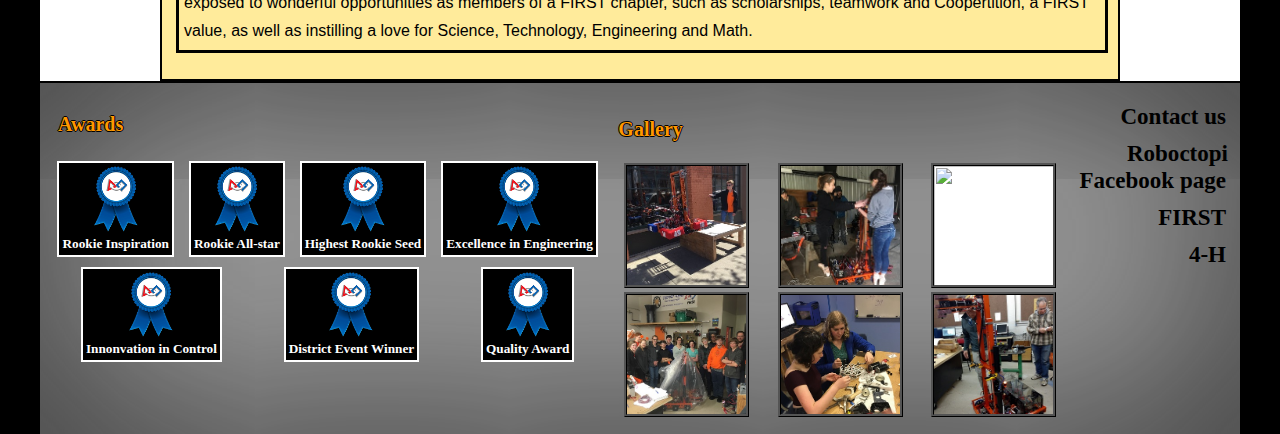
==== commit 9292683e: "Massive updates!" ====
--- a/about-us.html
+++ b/about-us.html
@@ -17,7 +17,7 @@
           <h2 class="topBar" id="homeLink"><a href="index.html">Home</a></h2>
           <h2 class="topBar active" id="aboutUsLink"><a href="about-us.html">About us</a></h2>
           <h2 class="topBar" id="history"><a href="history.html">History</a></h2>
-          <h2 class="topBar" id="sponserUs"><a href="sponsor-us.html">Sponsor us</a></h2>
+          <!--<h2 class="topBar" id="sponserUs"><a href="sponsor-us.html">Sponsor us</a></h2>-->
           <h2 class="topBar" id="joinUs"><a href="joinUs.html">Join us</a></h2>
           <h2 class="topBar" id="contactUs"><a href="contact-us.html">Contact us</a></h2>
           <h2 class="topBar" id="donatepg"><a target="_blank" href="https://pages.donately.com/roboctopi/campaigns#/">Donate!</a></h2>
--- a/style.css
+++ b/style.css
@@ -300,13 +300,13 @@
 @media (max-width: 775px) {
   #awardsFl{
     position: absolute;
-    left: -1000px;
+    left: -2000px;
   }
 }
 @media (max-width: 420px) {
   #gallaryl{
     position: absolute;
-    left: -1000px;
+    left: -2000px;
   }
 }
 #list h2 a:hover{
@@ -342,3 +342,94 @@
     height: 126px;
   }
 }
+@media (min-width: 450px) {
+  #sponsorLogos{
+    margin-left: 10px;
+    margin-right: 10px;
+  }
+  #donate{
+    margin-left: 10%;
+    margin-right: 10%;
+  }
+}
+@media (max-width: 449px) {
+  .logo{
+    width:93%;
+  }
+}
+#sponsorLogos{
+  margin-top: 25px;
+  position: relative;
+  z-index: 2;
+  line-height: 1.5em;
+  display: flex;
+  flex-flow:row wrap;
+  /*max-width: 500px;*/
+}
+#psponsorLogos{
+  margin-top: 25px;
+  position: relative;
+  z-index: 2;
+  line-height: 1.5em;
+  display: flex;
+  flex-flow:row wrap;
+  max-width: 400px;
+}
+.logo{
+  margin-left: 4px;
+  margin-top: 10px;
+  margin-right: 5px;
+  border: 5px inset /*ridge rgb(224, 108, 25)*/black;
+  background-color: white;
+  padding: 5px;
+}
+#downloadbuisnessproposal{
+  padding: 10px;
+}
+a img.nobord{
+  padding: 0px;
+}
+.bbord{
+  background-color: rgb(25,25,25);
+}
+p{
+  margin-left: 4px;
+}
+h3{
+  margin-left: 8px;
+}
+#donate{
+  position: relative;
+  z-index: 2;
+}
+#donatepg{
+  text-shadow: -1px 0 white, 0 1px white, 1px 0 white, 0 -1px white;
+}
+.sponsornames{
+  background-color: rgb(255, 152, 0);
+  width: 150px;
+  text-align: center;
+  border: 5px solid black;
+  margin: 5px;
+}
+#sponsors{
+  position: relative;
+  z-index: 100;
+}
+#donatebtn{
+  font-size: 2em;
+  color: rgb(255, 152, 0);
+  text-shadow: 2px 2px 2px black;
+  border: 6px ridge white;
+  padding: 5px 10px 10px 5px;
+  background: rgb(200,200,200);
+}
+.long{
+  width: 95%;
+}
+@media (min-width:842px) {
+  #sponsorwrapper{
+    float: right;
+    width: 50%;
+  }
+}
